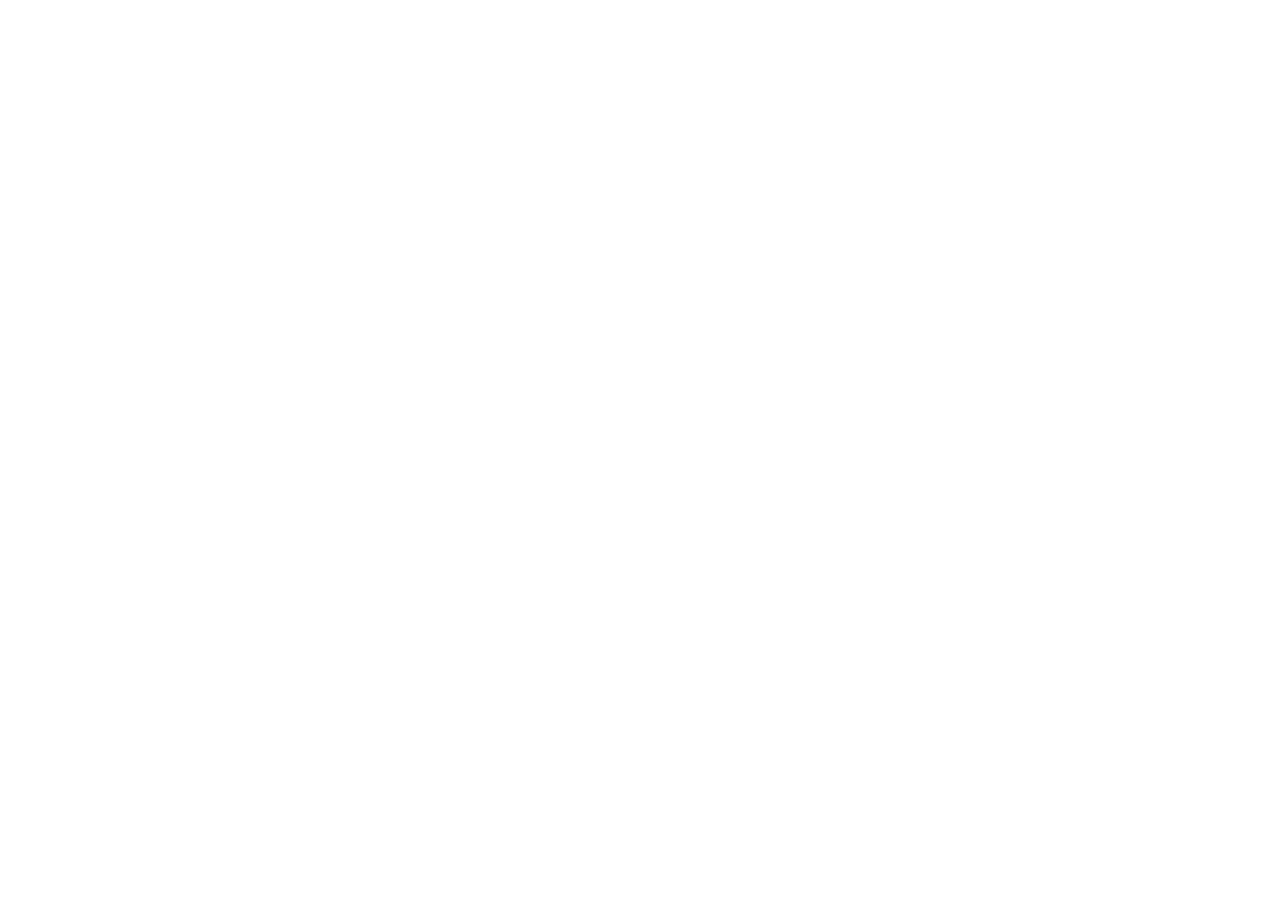
==== speech_synt/index.html @ d945af6b "Initial commit" ====
<!DOCTYPE html>
<html lang="en">
<head>
    <meta charset="UTF-8">
    <meta http-equiv="X-UA-Compatible" content="IE=edge">
    <meta name="viewport" content="width=device-width, initial-scale=1.0">
    <title>Synt</title>
</head>
<body>
    <script src="./core.js"></script>
</body>
</html>
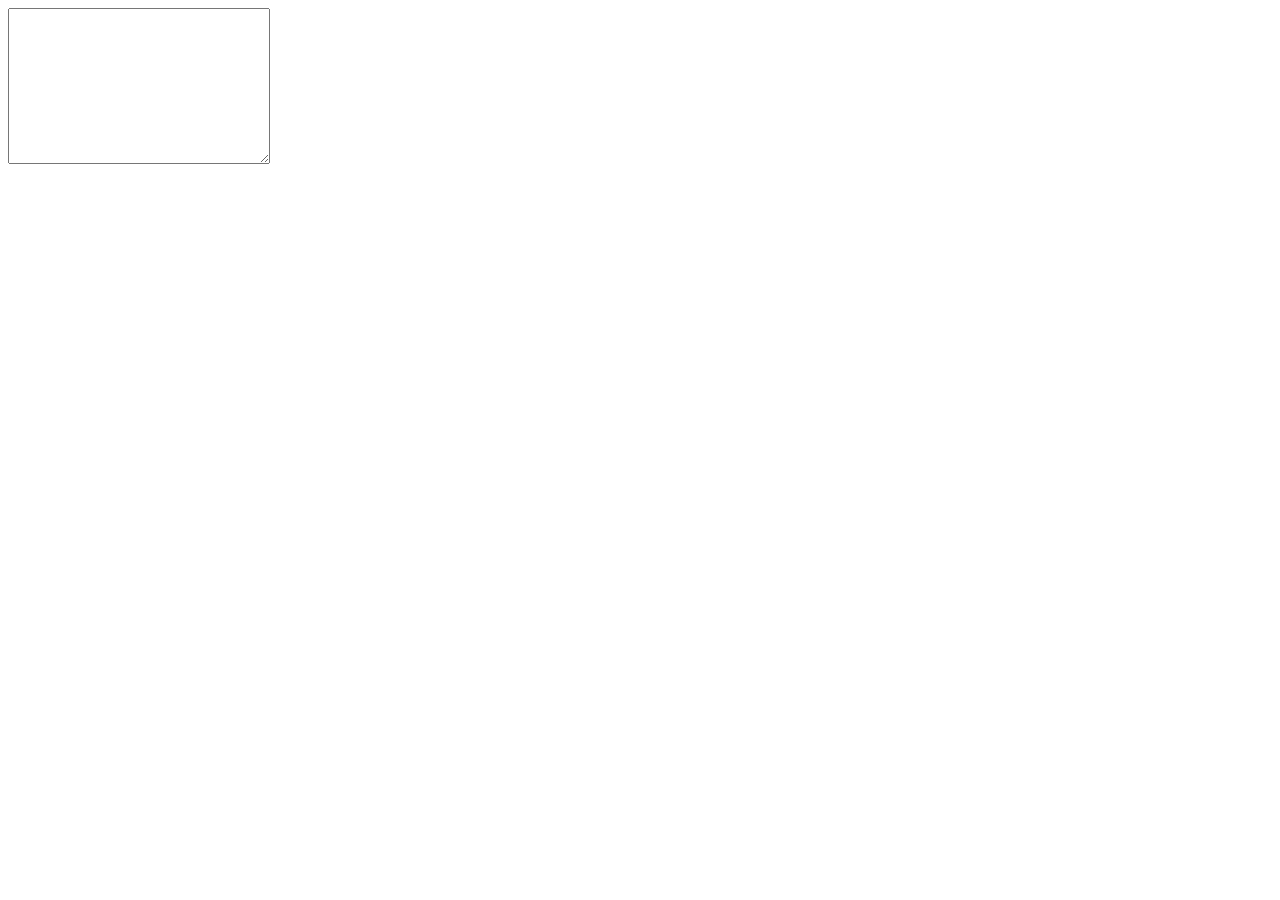
==== commit f263b7d8: "Add textarea input" ====
--- a/speech_synt/index.html
+++ b/speech_synt/index.html
@@ -7,6 +7,7 @@
     <title>Synt</title>
 </head>
 <body>
+    <textarea id="input" cols="30" rows="10"></textarea>
     <script src="./core.js"></script>
 </body>
 </html>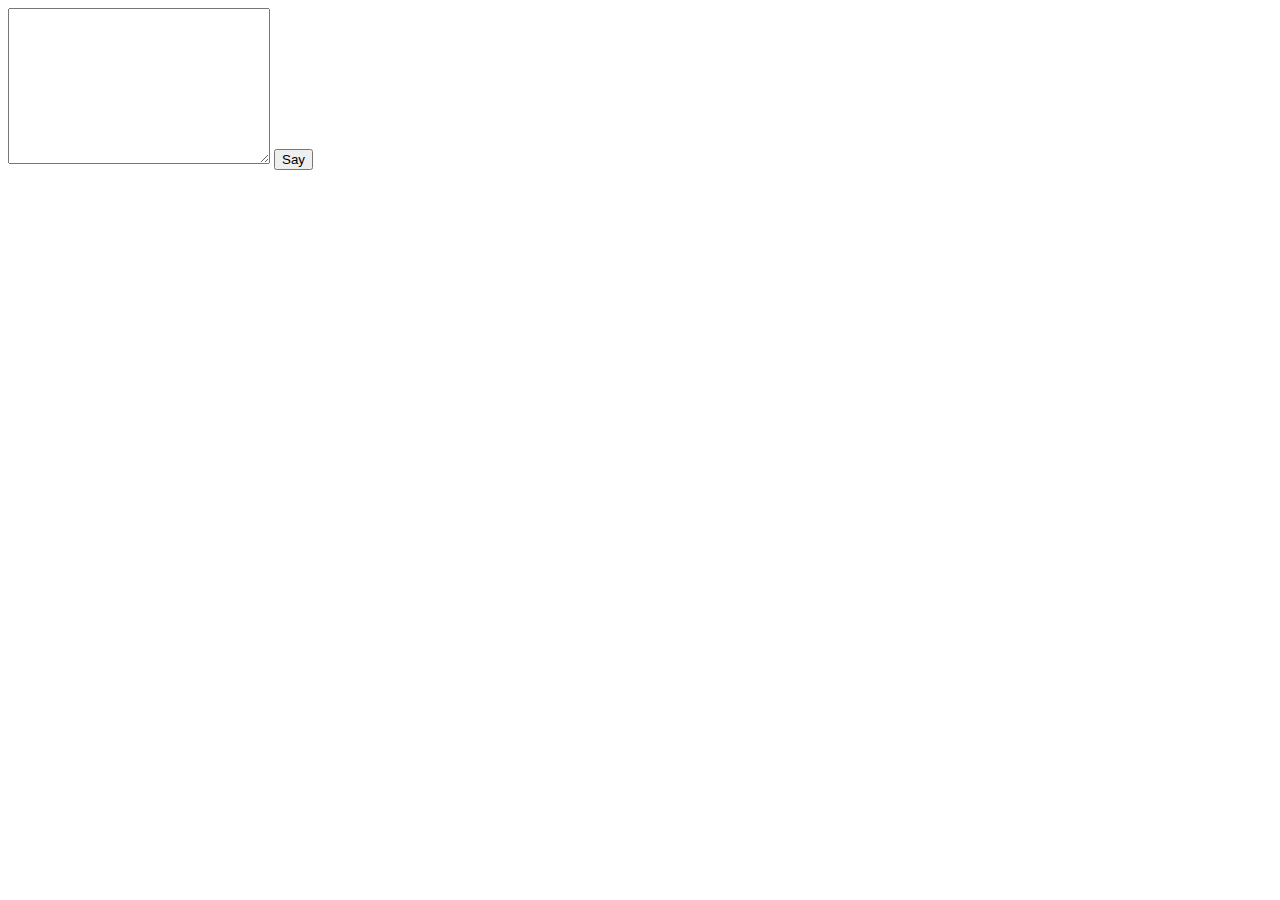
==== commit bc1a87b1: "Add speech synth" ====
--- a/speech_synt/index.html
+++ b/speech_synt/index.html
@@ -8,6 +8,7 @@
 </head>
 <body>
     <textarea id="input" cols="30" rows="10"></textarea>
+    <button>Say</button>
     <script src="./core.js"></script>
 </body>
 </html>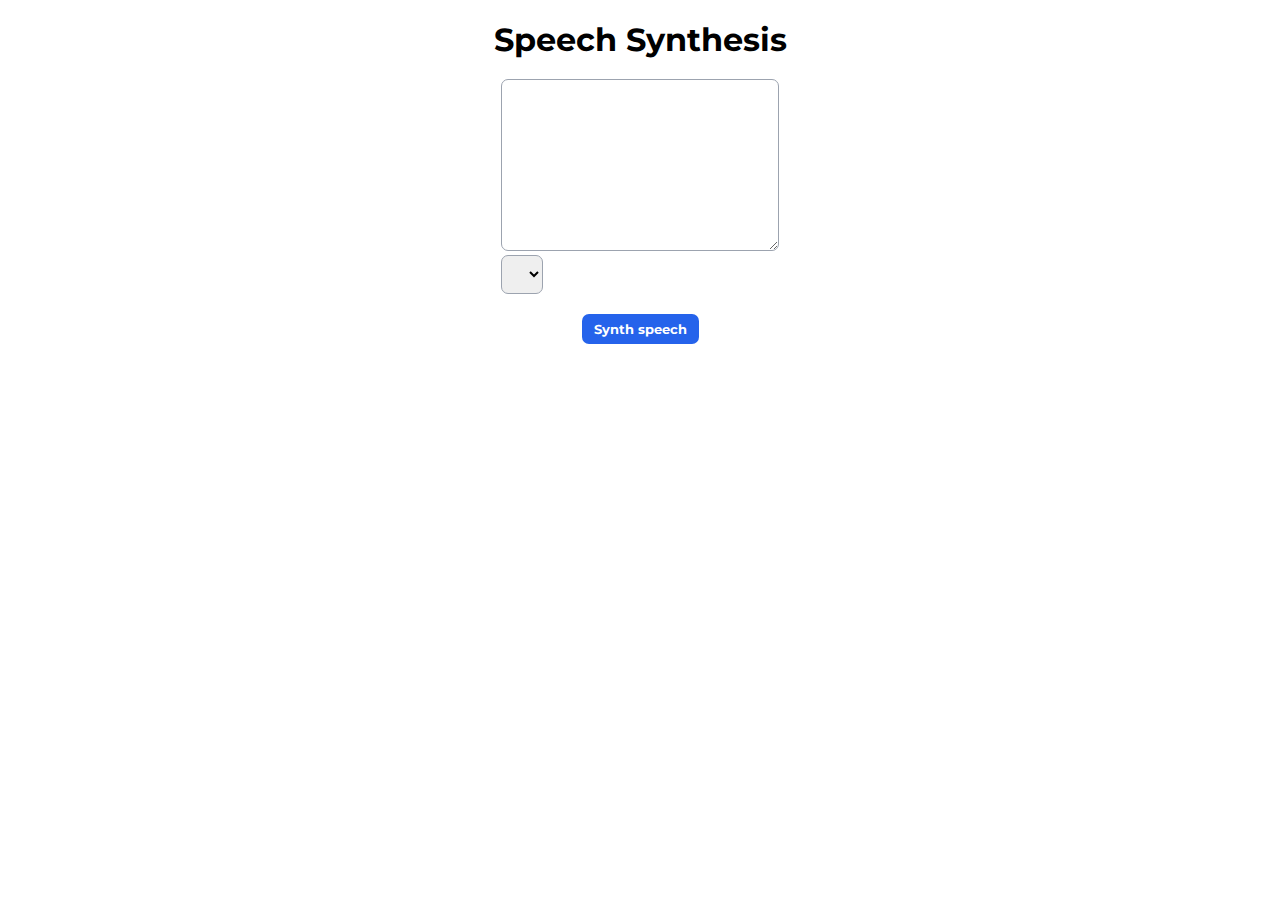
==== commit dfc5a31a: "Add select voices" ====
--- a/speech_synt/index.html
+++ b/speech_synt/index.html
@@ -4,11 +4,24 @@
     <meta charset="UTF-8">
     <meta http-equiv="X-UA-Compatible" content="IE=edge">
     <meta name="viewport" content="width=device-width, initial-scale=1.0">
+    <link rel="preconnect" href="https://fonts.googleapis.com">
+    <link rel="preconnect" href="https://fonts.gstatic.com" crossorigin>
+    <link href="https://fonts.googleapis.com/css2?family=Montserrat:wght@400;700&display=swap" rel="stylesheet">
+    <link rel="stylesheet" href="styles.css">
     <title>Synt</title>
 </head>
 <body>
-    <textarea id="input" cols="30" rows="10"></textarea>
-    <button>Say</button>
+    <main>
+        <h1>Speech Synthesis</h1>
+        <div class="input-area">
+            <textarea id="input" cols="30" rows="10"></textarea>
+            <div class="settings">
+                <select class="voices"></select>
+            </div>
+        </div>
+        <button class="submit">Synth speech</button>
+    </main>
+
     <script src="./core.js"></script>
 </body>
 </html>--- a/speech_synt/styles.css
+++ b/speech_synt/styles.css
@@ -0,0 +1,58 @@
+* {
+    margin: 0;
+    padding: 0;
+    box-sizing: border-box;
+}
+
+html {
+    font-family: 'Montserrat', sans-serif;
+}
+
+button {
+    font-family: 'Montserrat', sans-serif;
+    padding: 7px 12px;
+    border-radius: 7px;
+    border: none;
+    background-color: #2563eb;
+    color: #fff;
+    font-weight: 700;
+}
+
+button:hover {
+    cursor: pointer;
+    background-color: #3b82f6;
+}
+
+main {
+    display: flex;
+    flex-direction: column;
+    align-items: center;
+}
+
+h1 {
+    margin: 20px 0;
+}
+
+.input-area {
+    width: fit-content;
+    max-width: 80vw;
+}
+
+textarea {
+    border: 1px solid #9ca3af;
+    border-radius: 7px;
+    outline: none;
+    padding: 10px;
+    width: 100%;
+}
+
+select {
+    border: 1px solid #9ca3af;
+    border-radius: 7px;
+    outline: none;
+    padding: 10px;
+}
+
+.submit {
+    margin-top: 20px;
+}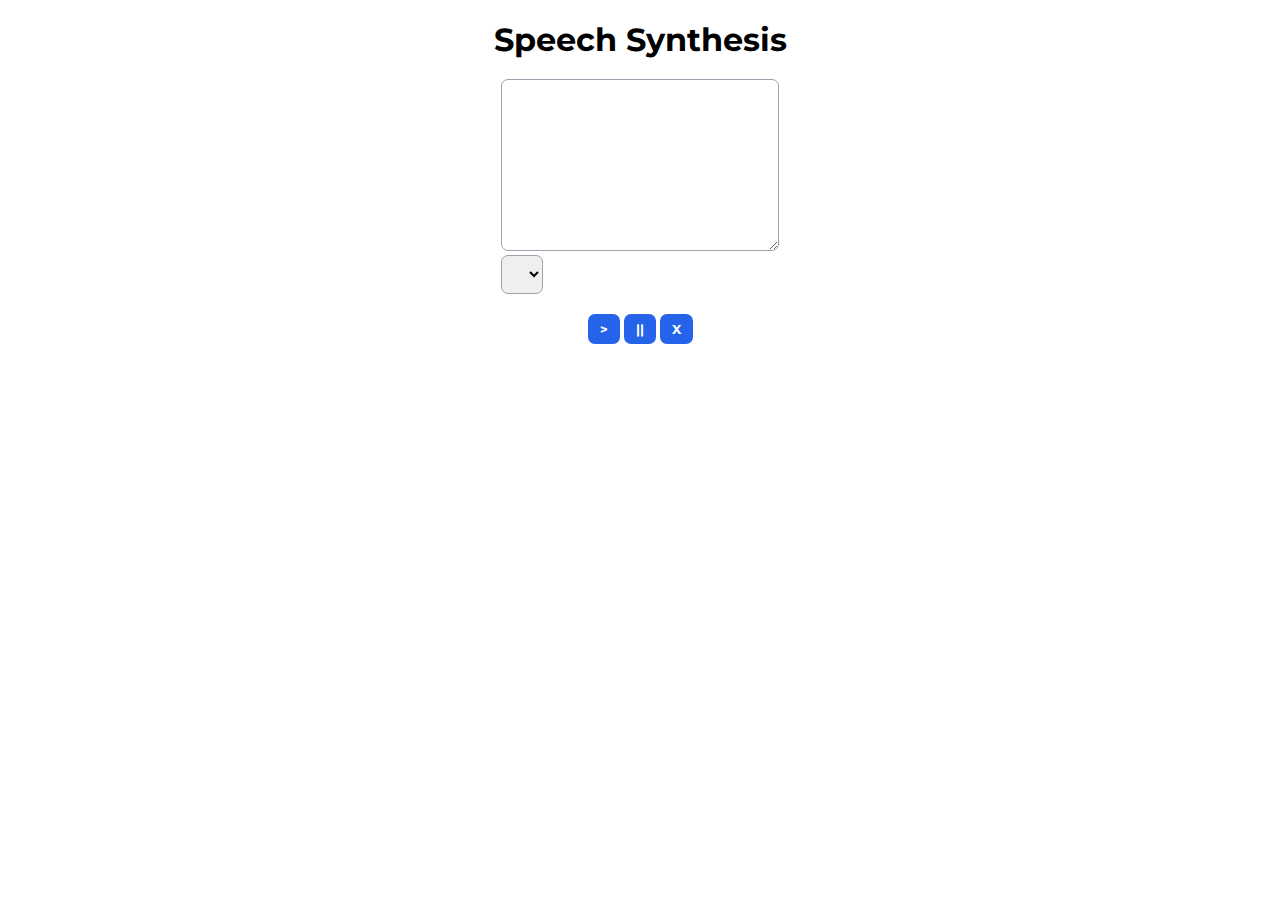
==== commit bb796a0d: "Add voices and buttons" ====
--- a/speech_synt/index.html
+++ b/speech_synt/index.html
@@ -19,7 +19,11 @@
                 <select class="voices"></select>
             </div>
         </div>
-        <button class="submit">Synth speech</button>
+        <div class="buttons">
+            <button class="start">></button>
+            <button class="pause">||</button>
+            <button class="stop">X</button>
+        </div>
     </main>
 
     <script src="./core.js"></script>
--- a/speech_synt/styles.css
+++ b/speech_synt/styles.css
@@ -53,6 +53,7 @@
     padding: 10px;
 }
 
-.submit {
+.buttons {
     margin-top: 20px;
-}+}
+
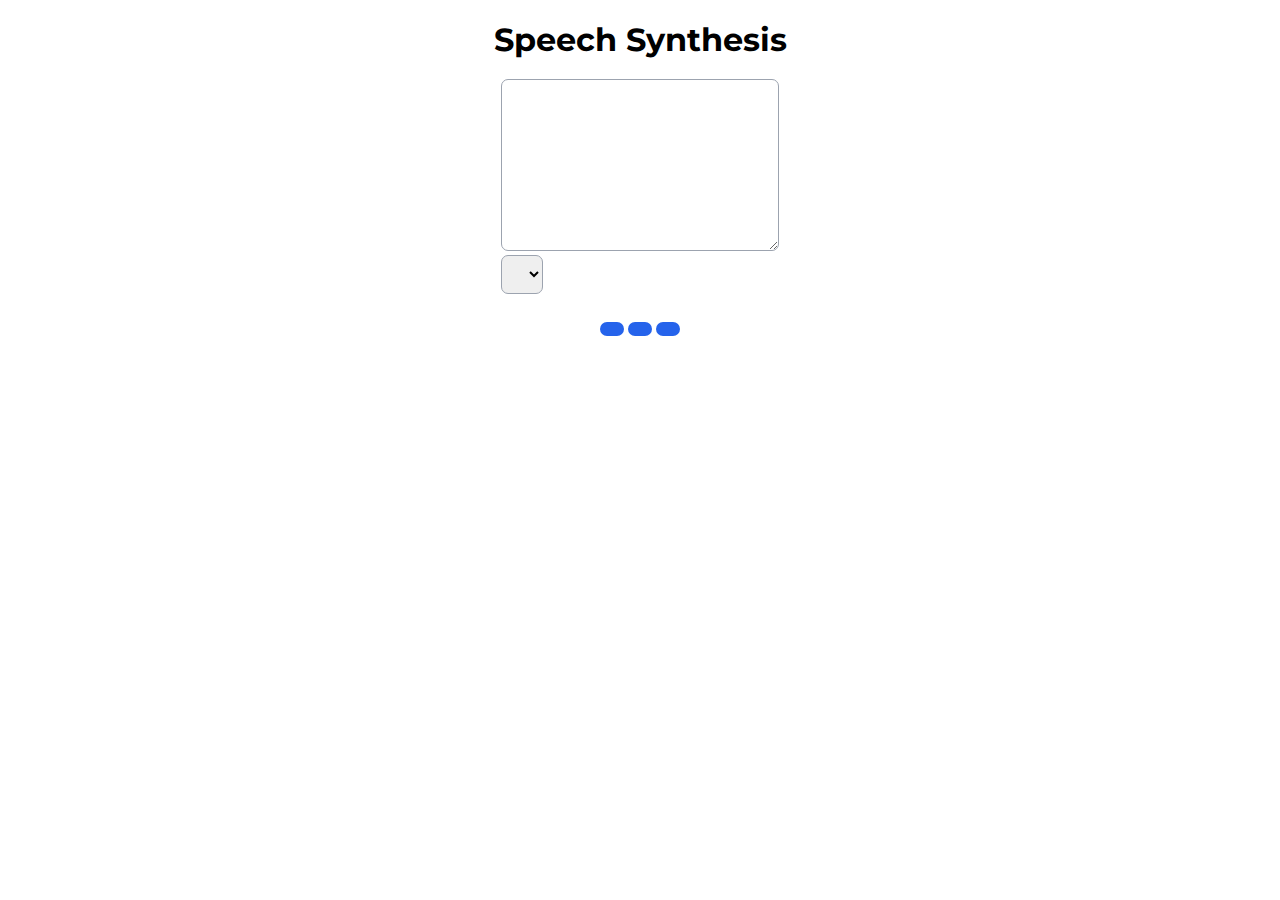
==== commit e6efd0cd: "New buttons" ====
--- a/speech_synt/index.html
+++ b/speech_synt/index.html
@@ -7,6 +7,7 @@
     <link rel="preconnect" href="https://fonts.googleapis.com">
     <link rel="preconnect" href="https://fonts.gstatic.com" crossorigin>
     <link href="https://fonts.googleapis.com/css2?family=Montserrat:wght@400;700&display=swap" rel="stylesheet">
+    <link rel="stylesheet" href="https://cdnjs.cloudflare.com/ajax/libs/font-awesome/6.2.1/css/all.min.css" integrity="sha512-MV7K8+y+gLIBoVD59lQIYicR65iaqukzvf/nwasF0nqhPay5w/9lJmVM2hMDcnK1OnMGCdVK+iQrJ7lzPJQd1w==" crossorigin="anonymous" referrerpolicy="no-referrer" />
     <link rel="stylesheet" href="styles.css">
     <title>Synt</title>
 </head>
@@ -20,9 +21,9 @@
             </div>
         </div>
         <div class="buttons">
-            <button class="start">></button>
-            <button class="pause">||</button>
-            <button class="stop">X</button>
+            <button class="start"><i class="fa-solid fa-play"></i></button>
+            <button class="pause"><i class="fa-solid fa-pause"></i></button>
+            <button class="stop"><i class="fa-solid fa-stop"></i></button>
         </div>
     </main>
 
